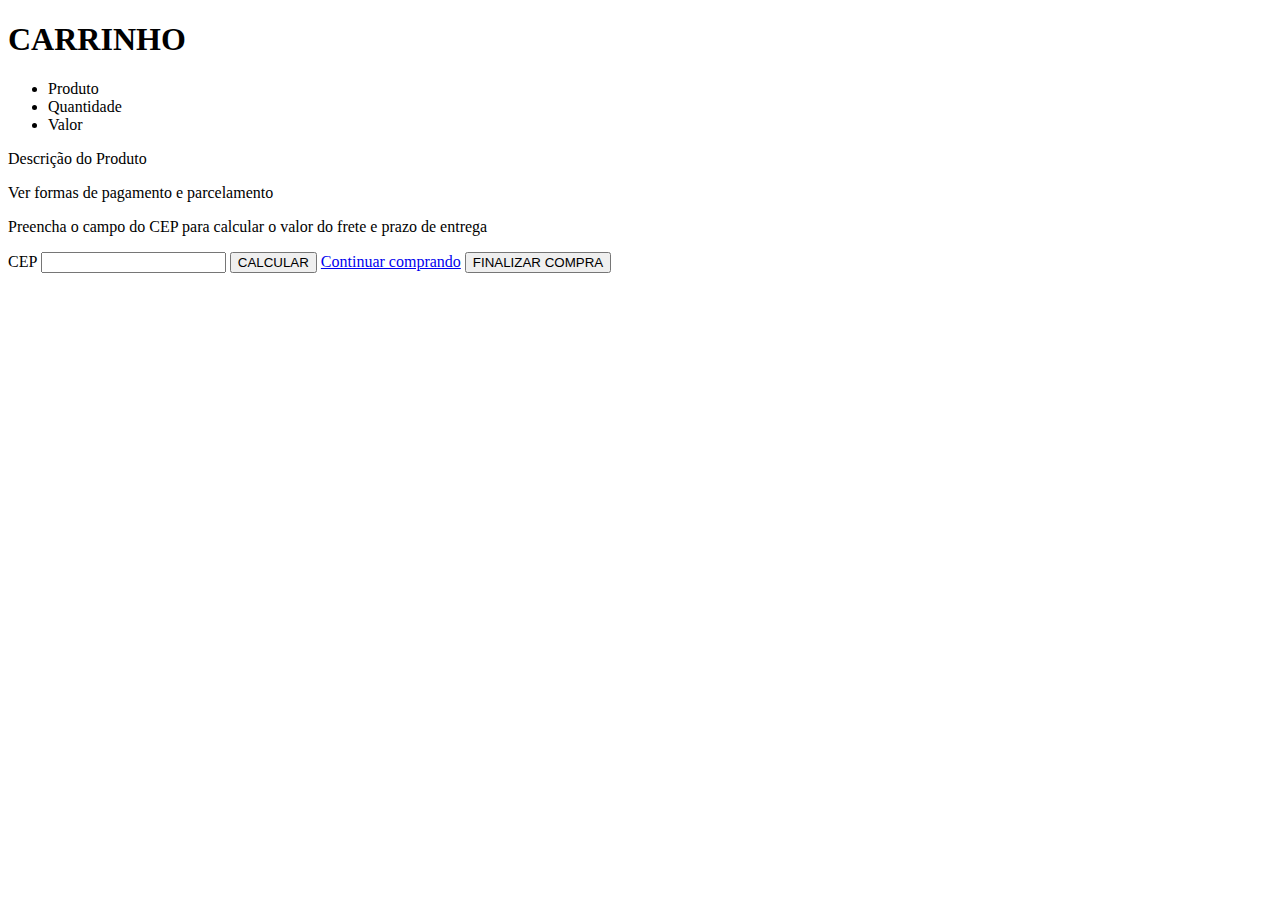
==== carrinho.html @ e0c697a2 "arquivos css" ====
<!DOCTYPE html>
<html lang="pt">
<head>
    <meta charset="UTF-8">
    <meta name="viewport" content="width=device-width, initial-scale=1.0">
    <link rel="stylesheet" href="carrinho.css">
    <title>CARRINHO</title>
</head>
<body>
    <H1>CARRINHO</H1>
    <ul>
        <li>Produto</li>
        <li>Quantidade</li>
        <li>Valor</li>  
    </ul>
    <p>Descrição do Produto</p>
    <p>Ver formas de pagamento e parcelamento</P>
    <p>Preencha o campo do CEP para calcular o valor do frete e prazo de entrega</p>
     <label for="CEP">CEP</label>
     <input type="text" id="CEP" name="CEP"> 
     <BUTTON>CALCULAR</BUTTON>
    
     <a href="páginainicial.html">Continuar comprando</a>
     <BUTTON>FINALIZAR COMPRA</BUTTON>



</body>
</html>
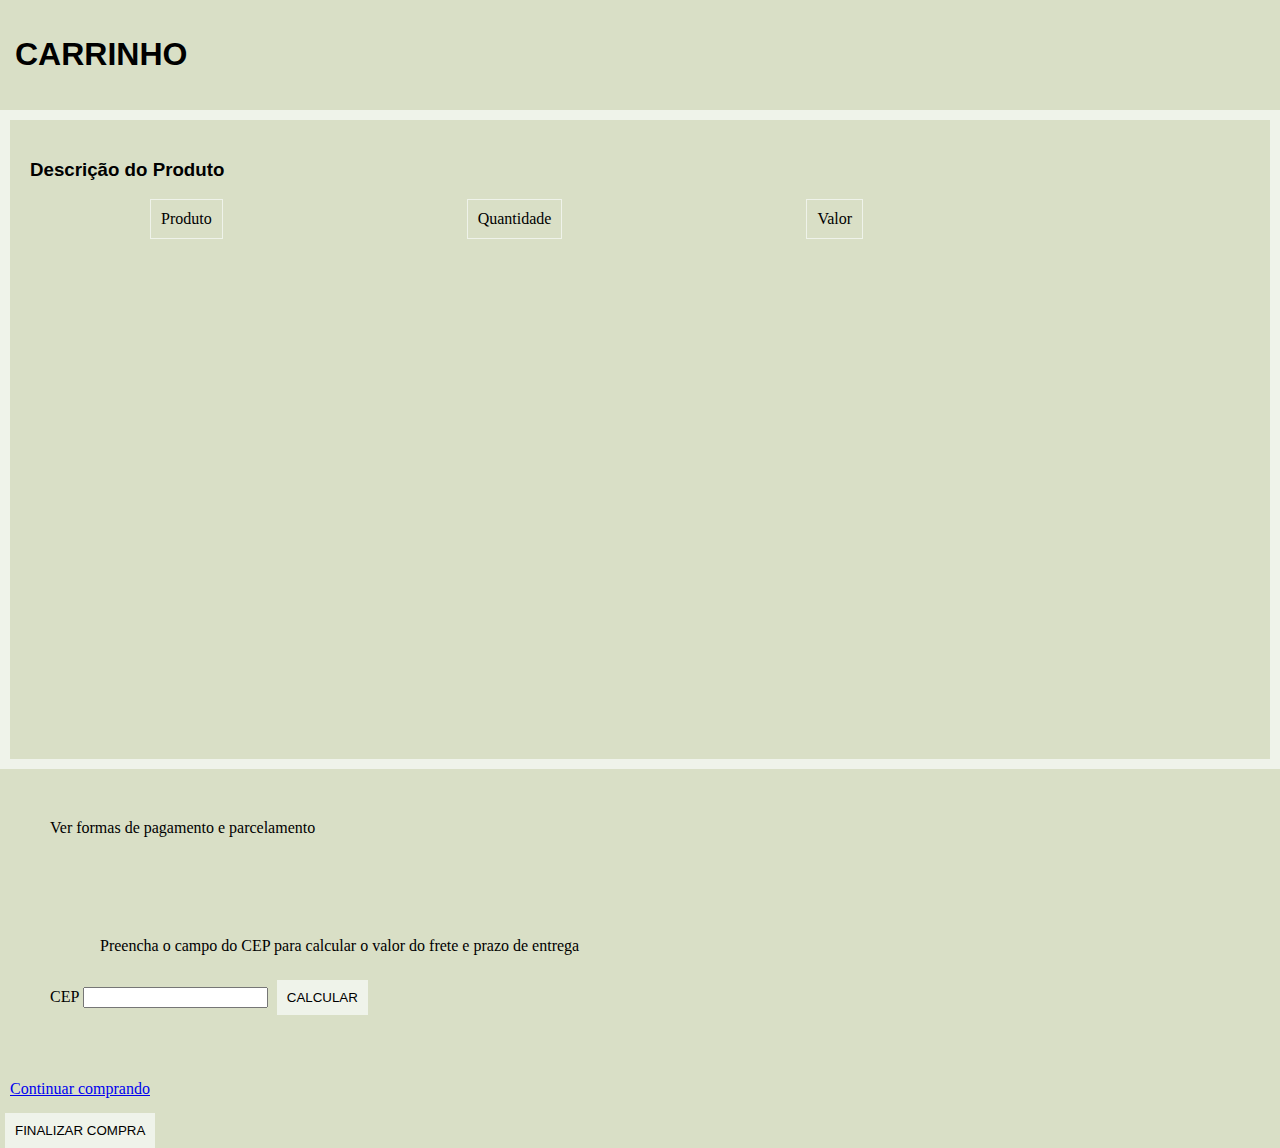
==== commit feec45cc: "estilização" ====
--- a/carrinho.html
+++ b/carrinho.html
@@ -7,19 +7,29 @@
     <title>CARRINHO</title>
 </head>
 <body>
+    <div class="logo">
     <H1>CARRINHO</H1>
-    <ul>
-        <li>Produto</li>
-        <li>Quantidade</li>
-        <li>Valor</li>  
-    </ul>
-    <p>Descrição do Produto</p>
+    </div>
+
+    <div class="menu">
+
+        <h3>Descrição do Produto</h3>
+        <p class="p1">Produto</p>
+        <p class="2">Quantidade</p>
+        <p class="3">Valor</p>  
+ 
+    </div>
+
+
     <p>Ver formas de pagamento e parcelamento</P>
+
+    <div class="cep">
     <p>Preencha o campo do CEP para calcular o valor do frete e prazo de entrega</p>
      <label for="CEP">CEP</label>
      <input type="text" id="CEP" name="CEP"> 
      <BUTTON>CALCULAR</BUTTON>
-    
+    </div>
+
      <a href="páginainicial.html">Continuar comprando</a>
      <BUTTON>FINALIZAR COMPRA</BUTTON>
 
--- a/carrinho.css
+++ b/carrinho.css
@@ -0,0 +1,85 @@
+* {
+    box-sizing: border-box;
+}
+
+body{
+    margin: 0;
+    display: flex;
+    flex-flow: row wrap;
+    height: 100px;
+    background-color: #D9DFC6;
+
+}
+
+.logo{
+    flex: 20%;
+    justify-content: space-evenly;
+    font-family:Arial, Helvetica, sans-serif;
+    justify-self: baseline;
+    padding: 15px;
+    
+
+}
+
+.menu{
+    border: 10px, solid #EFF3EA;
+    flex: 100%;
+    padding: 20px;
+
+    h3{
+        font-family: 'Lucida Sans', 'Lucida Sans Regular', 'Lucida Grande', 'Lucida Sans Unicode', Geneva, Verdana, sans-serif;
+    }
+   
+
+    p{
+        justify-content: space-between;
+        display: inline-block;
+        align-content: space-around;
+        margin: 120px;
+        padding: 10px;
+        border: 1px, solid #EFF3EA;
+        position: relative;
+        margin-top: 0px;
+        margin-bottom: 500px;
+        
+    }
+
+
+}
+
+p{
+    flex: 60%;
+    justify-content: flex-end;
+    margin: 30px;
+    padding: 20px;
+    align-items: end;
+    margin-bottom: 0px;
+
+}
+
+.cep{
+    margin: 30px;
+    padding: 20px;
+    flex: 60%;
+    justify-content: end;
+    margin-top: 10px;
+}
+
+a{
+    margin: 10px;
+    padding-right: 1000px;
+    justify-content: flex-end;
+}
+
+button{
+    margin: 5px;
+    padding: 10px;
+    justify-self: flex-start;
+    border: 0px;
+    background-color: #EFF3EA;
+
+
+}
+
+
+
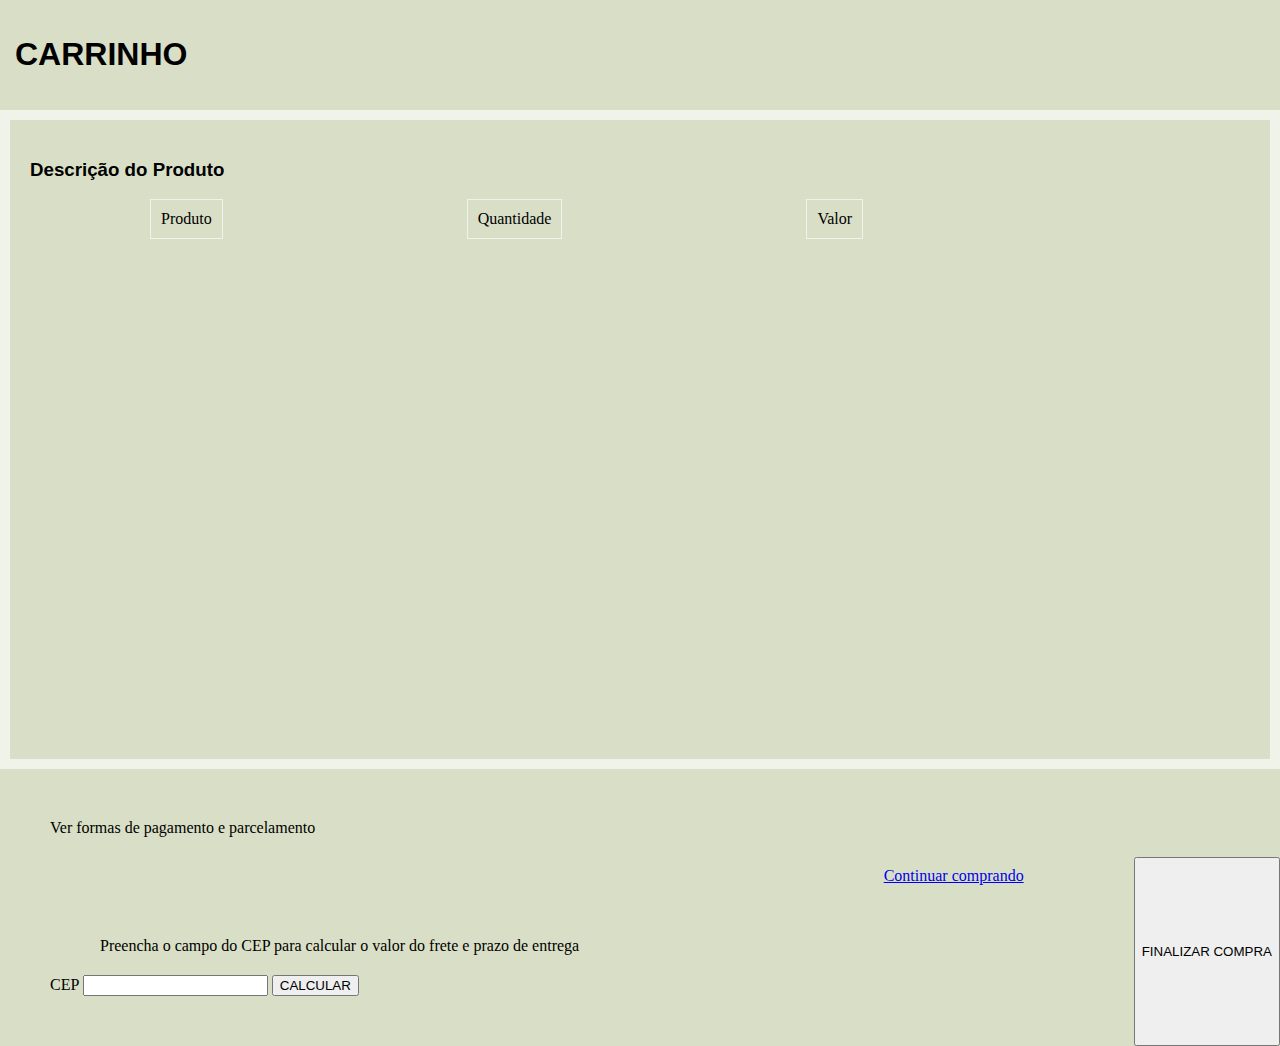
==== commit c007330b: "atualizações" ====
--- a/carrinho.html
+++ b/carrinho.html
@@ -31,7 +31,7 @@
     </div>
 
      <a href="páginainicial.html">Continuar comprando</a>
-     <BUTTON>FINALIZAR COMPRA</BUTTON>
+     <BUTTON class="b2">FINALIZAR COMPRA</BUTTON>
 
 
 
--- a/carrinho.css
+++ b/carrinho.css
@@ -67,19 +67,11 @@
 
 a{
     margin: 10px;
-    padding-right: 1000px;
-    justify-content: flex-end;
-}
+    padding-right: 100px;
+    justify-content: flex-start;
 
 button{
     margin: 5px;
-    padding: 10px;
-    justify-self: flex-start;
-    border: 0px;
-    background-color: #EFF3EA;
-
-
-}
-
-
-
+    padding: 5px;
+    
+}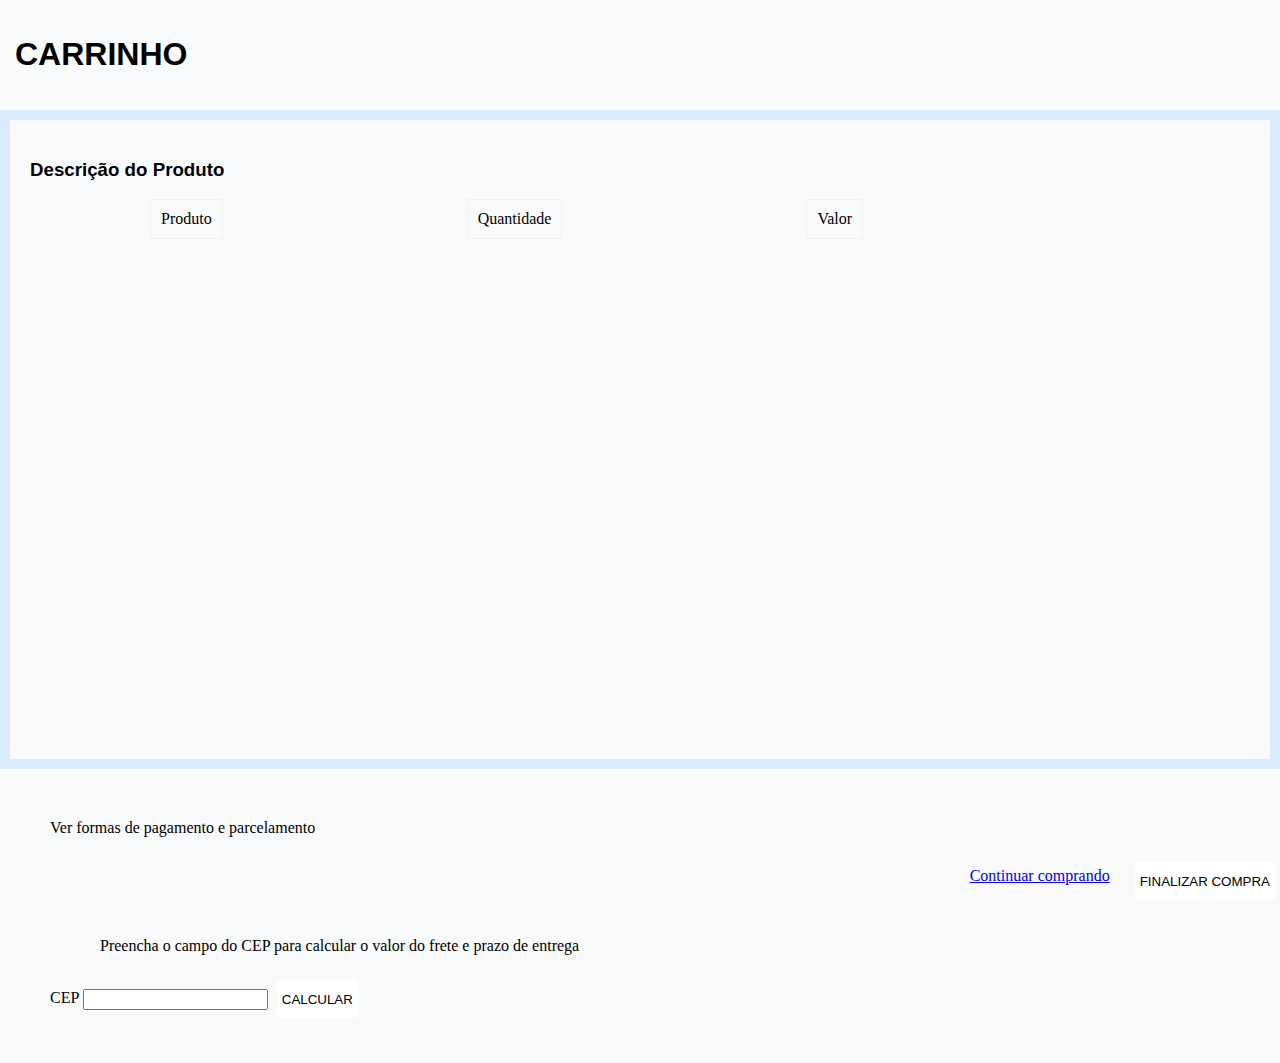
==== commit 704fb001: "js" ====
--- a/carrinho.html
+++ b/carrinho.html
@@ -33,6 +33,9 @@
      <a href="páginainicial.html">Continuar comprando</a>
      <BUTTON class="b2">FINALIZAR COMPRA</BUTTON>
 
+     <script>
+       
+     </script>
 
 
 </body>
--- a/carrinho.css
+++ b/carrinho.css
@@ -7,7 +7,7 @@
     display: flex;
     flex-flow: row wrap;
     height: 100px;
-    background-color: #D9DFC6;
+    background-color: #F8FAFC;
 
 }
 
@@ -22,7 +22,7 @@
 }
 
 .menu{
-    border: 10px, solid #EFF3EA;
+    border: 10px, solid #D9EAFD;
     flex: 100%;
     padding: 20px;
 
@@ -67,11 +67,16 @@
 
 a{
     margin: 10px;
-    padding-right: 100px;
+    padding-right: 10px;
     justify-content: flex-start;
+    
+}
 
 button{
     margin: 5px;
     padding: 5px;
+    height: 1cm;
+    background-color: #ffffff;
+    border: #EFF3EA;
     
 }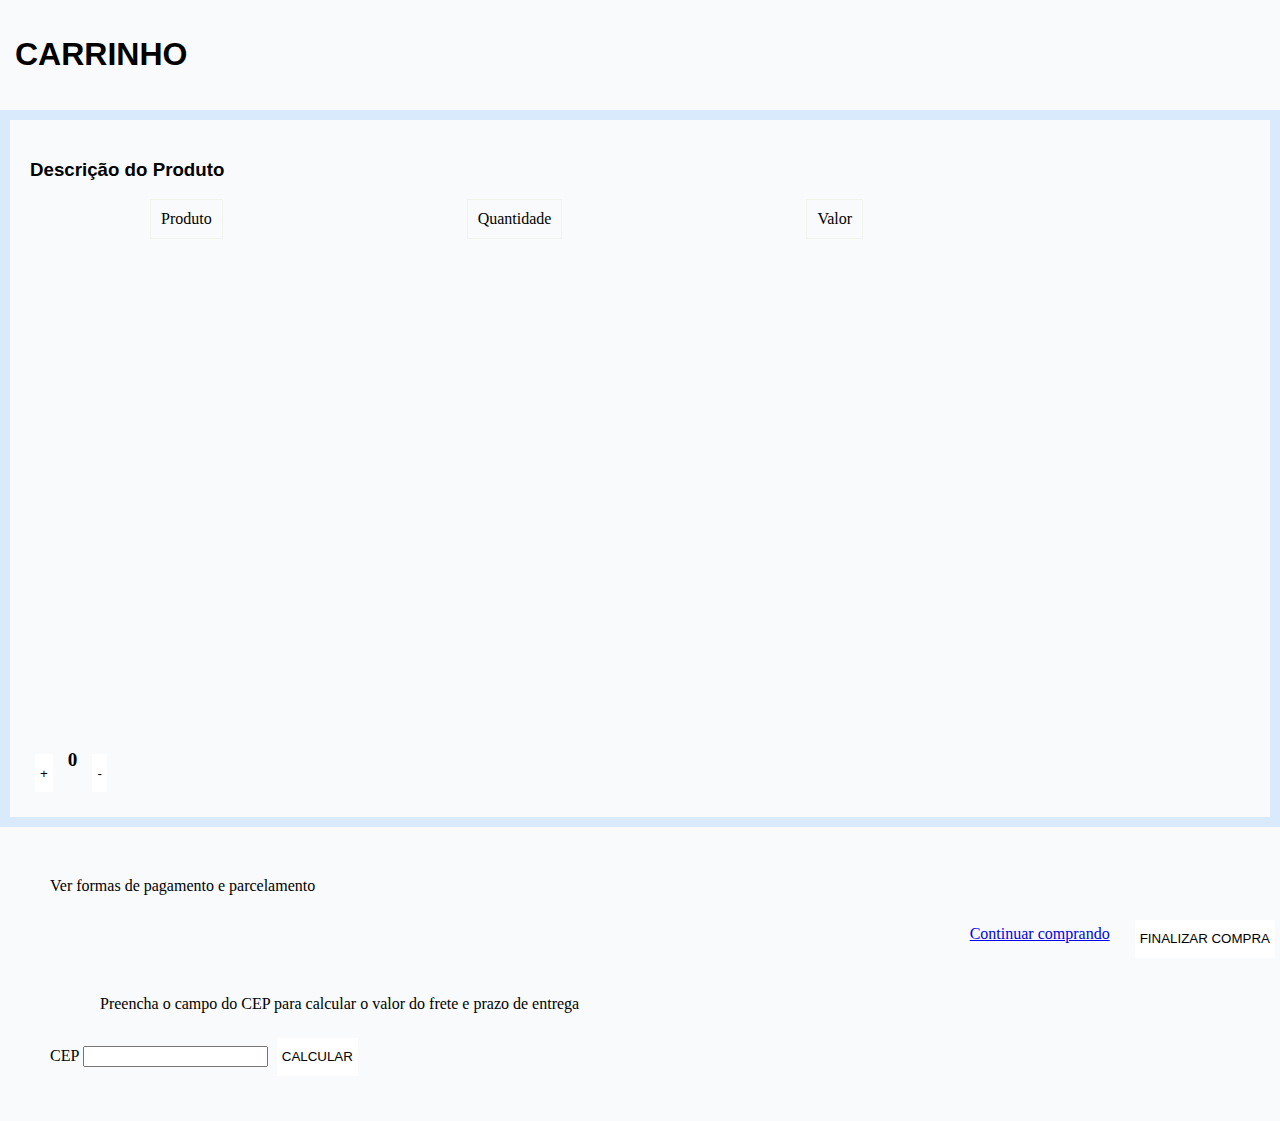
==== commit 1b5c98e5: "js" ====
--- a/carrinho.html
+++ b/carrinho.html
@@ -17,6 +17,13 @@
         <p class="p1">Produto</p>
         <p class="2">Quantidade</p>
         <p class="3">Valor</p>  
+        <div class="quantidade-container">
+            <button class="qntd">+</button>
+            <h6>1</h6>
+            <button class="qntd2">-</button>
+            
+        </div>
+      
  
     </div>
 
@@ -34,6 +41,27 @@
      <BUTTON class="b2">FINALIZAR COMPRA</BUTTON>
 
      <script>
+        let botao = document.querySelector('.qntd');
+        let botao2 = document.querySelector('.qntd2');
+        let h6 = document.querySelector('h6');
+        let contagem = 0;
+
+        function adicionarUm(){
+            contagem++;
+            h6.innerHTML = contagem;
+        }
+
+        function subtrairUm(){
+           if (contagem > 0){
+            contagem--;
+            h6.innerHTML = contagem;
+        }   
+    }
+        adicionarUm();
+        subtrairUm();
+
+        botao.addEventListener('click', adicionarUm);
+        botao2.addEventListener('click', subtrairUm);
        
      </script>
 
--- a/carrinho.css
+++ b/carrinho.css
@@ -78,5 +78,17 @@
     height: 1cm;
     background-color: #ffffff;
     border: #EFF3EA;
-    
+}
+
+.quantidade-container {
+    display: flex;
+    align-items: flex-start;
+    margin-top: 10px;
+}
+
+h6{
+    margin: 0 10px;
+    position: static;
+    justify-items: flex-start;
+    font-size: larger;
 }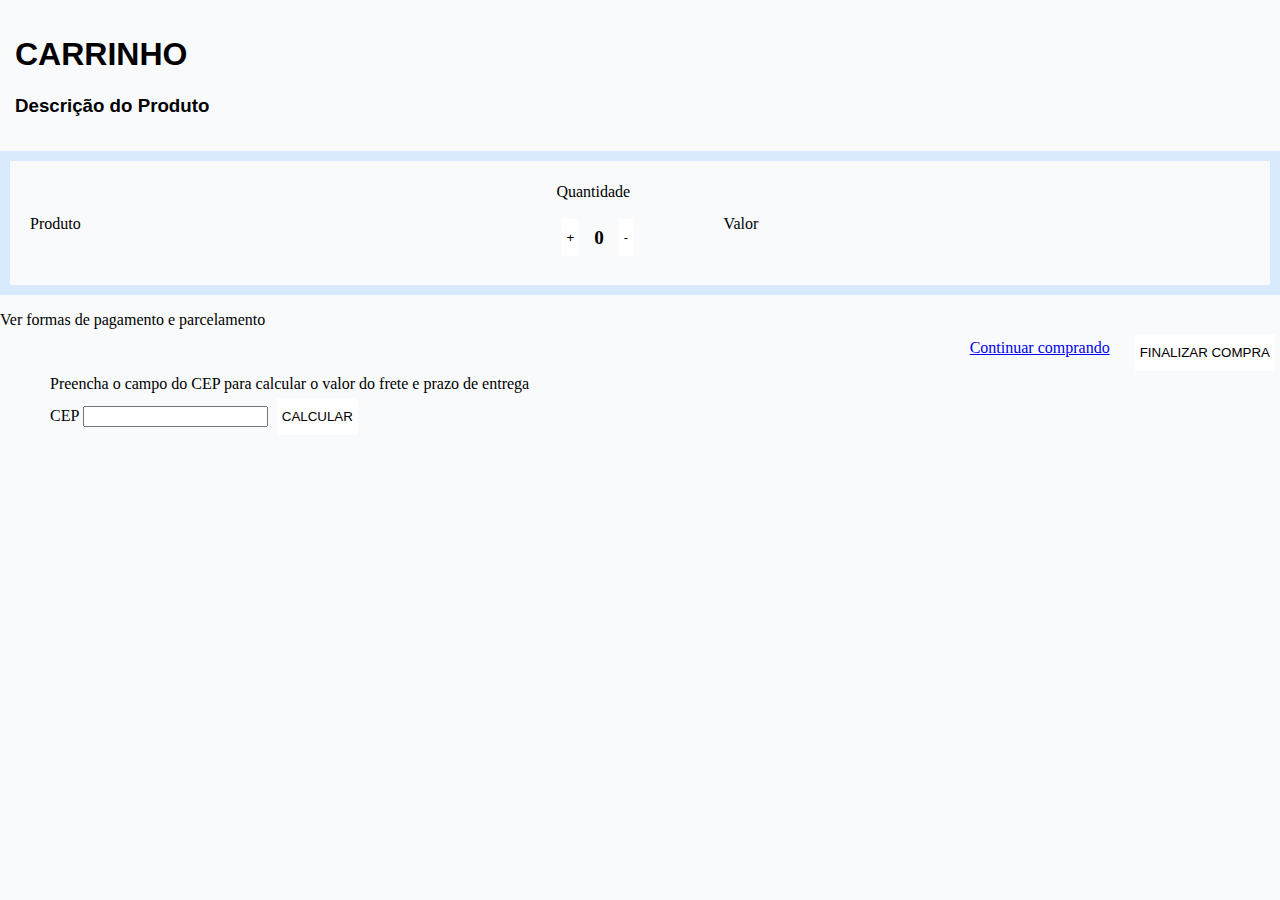
==== commit 3d7da413: "js" ====
--- a/carrinho.html
+++ b/carrinho.html
@@ -9,20 +9,25 @@
 <body>
     <div class="logo">
     <H1>CARRINHO</H1>
+    <h3>Descrição do Produto</h3>
     </div>
 
     <div class="menu">
 
-        <h3>Descrição do Produto</h3>
+        
         <p class="p1">Produto</p>
-        <p class="2">Quantidade</p>
+        <div>
+            <p class="2">Quantidade</p>
+            <div class="quantidade-container">
+                <button class="qntd">+</button>
+                <h6>1</h6>
+                <button class="qntd2">-</button>
+                <span>Passou mouse por cima</span>
+                
+            </div>
+        </div>
         <p class="3">Valor</p>  
-        <div class="quantidade-container">
-            <button class="qntd">+</button>
-            <h6>1</h6>
-            <button class="qntd2">-</button>
-            
-        </div>
+      
       
  
     </div>
@@ -35,10 +40,14 @@
      <label for="CEP">CEP</label>
      <input type="text" id="CEP" name="CEP"> 
      <BUTTON>CALCULAR</BUTTON>
+     <span>Passou mouse por cima</span>
     </div>
 
      <a href="páginainicial.html">Continuar comprando</a>
      <BUTTON class="b2">FINALIZAR COMPRA</BUTTON>
+     <span>Passou mouse por cima</span>
+
+    
 
      <script>
         let botao = document.querySelector('.qntd');
@@ -62,6 +71,8 @@
 
         botao.addEventListener('click', adicionarUm);
         botao2.addEventListener('click', subtrairUm);
+
+
        
      </script>
 
--- a/carrinho.css
+++ b/carrinho.css
@@ -22,6 +22,7 @@
 }
 
 .menu{
+    display: flex;
     border: 10px, solid #D9EAFD;
     flex: 100%;
     padding: 20px;
@@ -32,15 +33,12 @@
    
 
     p{
-        justify-content: space-between;
+        justify-content: flex-end;
         display: inline-block;
         align-content: space-around;
-        margin: 120px;
-        padding: 10px;
-        border: 1px, solid #EFF3EA;
-        position: relative;
-        margin-top: 0px;
-        margin-bottom: 500px;
+        font-size: medium;
+        position: relactive;
+        margin-top: 2px;
         
     }
 
@@ -50,8 +48,7 @@
 p{
     flex: 60%;
     justify-content: flex-end;
-    margin: 30px;
-    padding: 20px;
+   
     align-items: end;
     margin-bottom: 0px;
 
@@ -82,8 +79,9 @@
 
 .quantidade-container {
     display: flex;
-    align-items: flex-start;
+    align-items: center;
     margin-top: 10px;
+    justify-content: center;
 }
 
 h6{
@@ -91,4 +89,15 @@
     position: static;
     justify-items: flex-start;
     font-size: larger;
-}+
+}
+
+span {
+
+    opacity: 0;
+  
+    transition: all 0.3s;
+  
+  }
+  
+   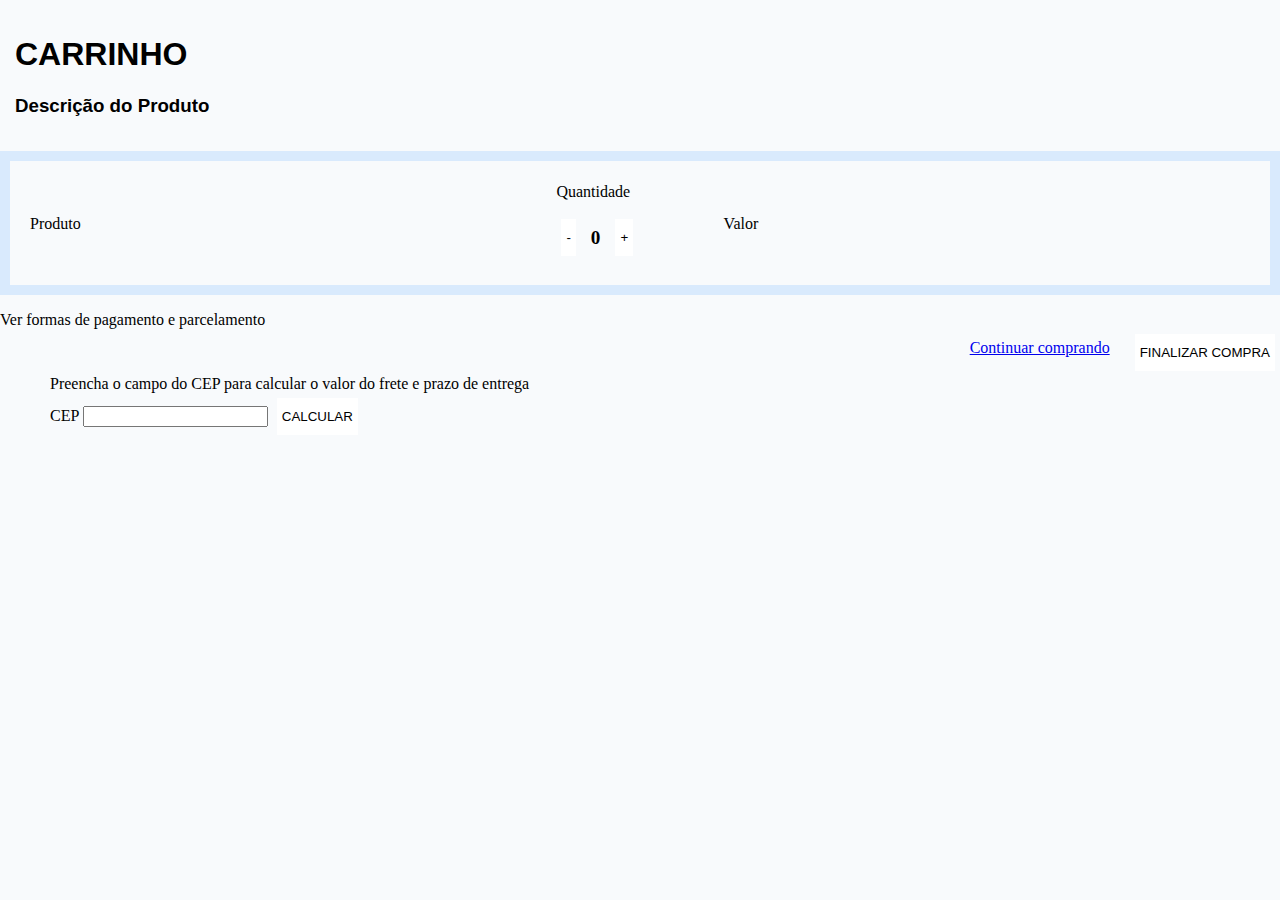
==== commit 7ada0a1e: "final" ====
--- a/carrinho.html
+++ b/carrinho.html
@@ -19,9 +19,9 @@
         <div>
             <p class="2">Quantidade</p>
             <div class="quantidade-container">
-                <button class="qntd">+</button>
+                <button class="qntd">-</button>
                 <h6>1</h6>
-                <button class="qntd2">-</button>
+                <button class="qntd2">+</button>
                 <span>Passou mouse por cima</span>
                 
             </div>
@@ -69,8 +69,8 @@
         adicionarUm();
         subtrairUm();
 
-        botao.addEventListener('click', adicionarUm);
-        botao2.addEventListener('click', subtrairUm);
+        botao.addEventListener('click', subtrairUm);
+        botao2.addEventListener('click', adicionarUm);
 
 
        
